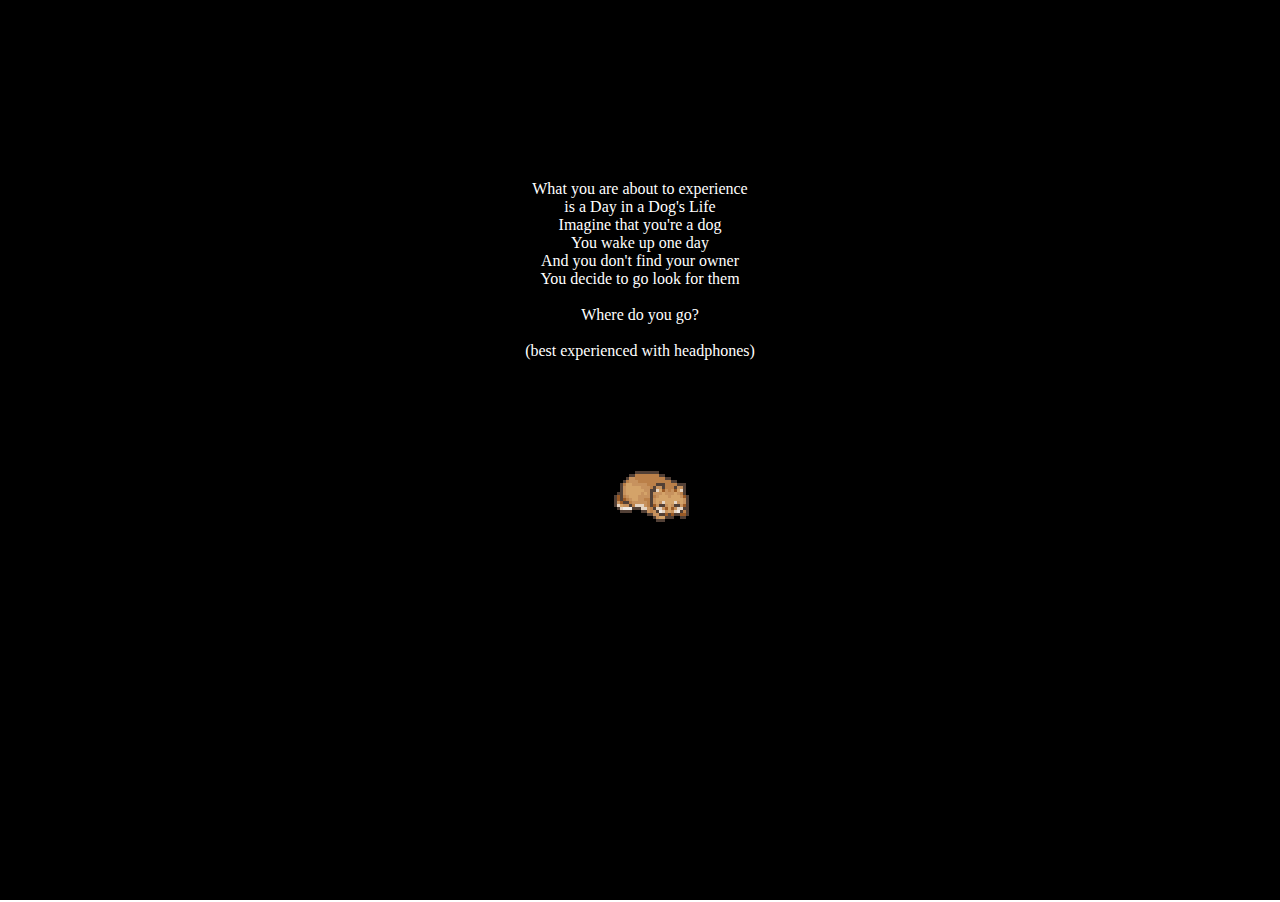
==== assignment2/index.html @ f5a2a83b "fixed click grey screen problem" ====
<!DOCTYPE html>
<html>

    <head>
      <meta charset = 'utf-8'>
      <link rel  = "stylesheet" href= 'style.css'>
      <!-- <script src = "script.js"> </script> -->
      <meta name="viewport" content="width=device-width, initial-scale=1">
      <title>A Day in A Dog's Life </title>
    </head>
<body>
  <div id='main'>
    <header>
      <div class = "container">
        <div class = "title">
          <h1> A Day in A Dog's Life</h1>
        </div>
      </div>
    </header>

    <section id = "map">
        <div class ="box" id = "img1" onclick=change(block1)>
          <h3> fishmarket </h3>
          <img class="things" src="fishMarket.png">
        </div>
        <div class ="box" id = "img2" onclick=change(block2)>
          <h3>park</h3>
          <img class="things" src="fishMarket.png">
        </div>
        <div class ="box" id = "img3" onclick=change(block3)>
          <h3>café</h3>
          <img class="things" src="fishMarket.png">
        </div>
        <div class ="box" id = "img4" onclick=change(block4)>
          <h3>construction site</h3>
          <img class="things" src="fishMarket.png">
        </div>
    </section>
  </div>
  <div id="popup">
    <p>
      What you are about to experience <br>
      is a Day in a Dog's Life<br>
      Imagine that you're a dog<br>
      You wake up one day <br>
      And you don't find your owner<br>
      You decide to go look for them<br><br>

      Where do you go?<br><br>

      (best experienced with headphones)
    </p>
    <img src='doge.gif' id='gif'>
  </div>
</body>
<script src="script.js"></script>
</html>
---- assignment2/style.css ----
html,
body{
  position:absolute;
  margin: 0;
  top: 0px;
  left: 0px;
  bottom: 0px;
  right: 0px;
  height:100%;
  width:100%;
}

.container {
  height: 10%;
  width:100%;
  text-align:center;
  vertical-align:middle;
  border: 1px solid black;
  position:absolute;
  border-bottom: 0px;
}

#map {
  position:absolute;
  top:10%;
  height: 90%;
  width:100%;
  border: 1px solid black;
  font-family: 'Open Sans';
  overflow: scroll;
}

.box{
  position: absolute;
}

#img1{
  top:1%;
  left:1%;
  height: 48.5%;
  width: 48.5%;
  cursor: pointer;

}

#img2{
  top:1%;
  left:50.5%;
  right:2%;
  height: 48.5%;
  width: 48.5%;
  cursor: pointer;
}

#img3{
  left:1%;
  top:50.5%;
  bottom:1%;
  height: 48.5%;
  width: 48.5%;
  cursor: pointer;
}

#img4{

  top:50.5%;
  left:50.5%;
  bottom:1%;
  right:1%;
  height: 48.5%;
  width: 48.5%;
  cursor: pointer;

}
.things{
  position:absolute;
  filter:grayscale(80%);
  height:100%;
  width:100%;
}
.box:hover{
  filter:grayscale(0%);
  border: 5px solid green;
}
#popup{
  position:fixed;
  margin: 0;
  top: 0px;
  left: 0px;
  bottom: 0px;
  right: 0px;
  height:100%;
  width:100%;
  align-content:center;
  background-color:black;
  margin:auto;
}
p{

  margin: 0;
  position: absolute;
  top: 30%;
  left: 50%;
  transform: translate(-50%, -50%);
  color:white;
  text-align:center;
}

#gif{
  position: absolute;
  top: 48%;
  left: 47%;
  z-index:60;
}
#main{
  background-image:url('map.jpg');
  position:absolute;
  margin: 0;
  top: 0px;
  left: 0px;
  bottom: 0px;
  right: 0px;
  height:100%;
  width:100%;
  color:black;
}
h3{
  z-index:1;
  position:absolute;
  right:5%;
  bottom:5%;
  color:white;
}
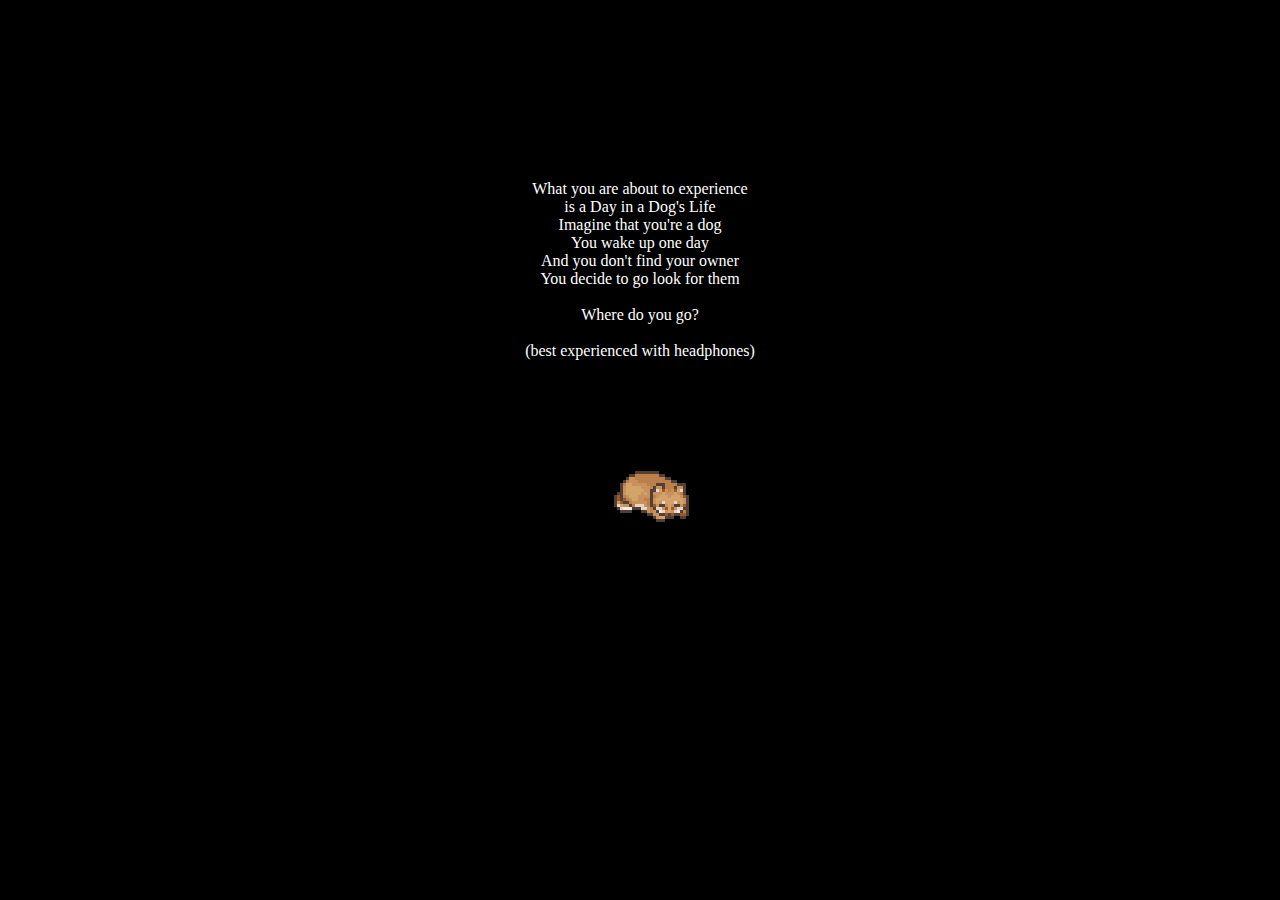
==== commit 846e0058: "Add files via upload" ====
--- a/assignment2/index.html
+++ b/assignment2/index.html
@@ -13,31 +13,31 @@
     <header>
       <div class = "container">
         <div class = "title">
-          <h1> A Day in A Dog's Life</h1>
+          <h1> A DAY IN A DOG'S LIFE</h1>
         </div>
       </div>
     </header>
 
     <section id = "map">
         <div class ="box" id = "img1" onclick=change(block1)>
-          <h3> fishmarket </h3>
+          <h3>FISHMARKET</h3>
           <img class="things" src="fishMarket.png">
         </div>
         <div class ="box" id = "img2" onclick=change(block2)>
-          <h3>park</h3>
-          <img class="things" src="fishMarket.png">
+          <h3>PARK</h3>
+          <img class="things" src="park.jpg">
         </div>
         <div class ="box" id = "img3" onclick=change(block3)>
-          <h3>café</h3>
-          <img class="things" src="fishMarket.png">
+          <h3>CAFÉ</h3>
+          <img class="things" src="cafe.jpg">
         </div>
         <div class ="box" id = "img4" onclick=change(block4)>
-          <h3>construction site</h3>
-          <img class="things" src="fishMarket.png">
+          <h3>BEACH</h3>
+          <img class="things" src="beach.jpg">
         </div>
     </section>
   </div>
-  <div id="popup">
+  <div id="popup" class='screen' onclick=fadeOut(popup,main)>
     <p>
       What you are about to experience <br>
       is a Day in a Dog's Life<br>
@@ -52,6 +52,28 @@
     </p>
     <img src='doge.gif' id='gif'>
   </div>
+  <div id='ending1' class='ending' onclick=fadeOut(ending1,main)>
+    <p>
+      this is the text <br>
+      of ending 1<br>
+      click wherever to start again
+    </p>
+  </div>
+    <div id='ending2' class='ending' onclick=fadeOut(ending2,main)>
+    <p>
+      this is the text <br>
+      of ending 2 <br>
+      click wherever to start again
+    </p>
+  </div>
+    <div id='ending3' class='ending' onclick=fadeOut(ending3,main)>
+    <p>
+      this is the text <br>
+      of ending 3<br>
+      click wherever to start again
+    </p>
+  </div>
 </body>
+<script type="text/javascript" src="howler.js"></script>
 <script src="script.js"></script>
 </html>
--- a/assignment2/style.css
+++ b/assignment2/style.css
@@ -15,7 +15,6 @@
   width:100%;
   text-align:center;
   vertical-align:middle;
-  border: 1px solid black;
   position:absolute;
   border-bottom: 0px;
 }
@@ -25,9 +24,8 @@
   top:10%;
   height: 90%;
   width:100%;
-  border: 1px solid black;
   font-family: 'Open Sans';
-  overflow: scroll;
+
 }
 
 .box{
@@ -78,9 +76,11 @@
   height:100%;
   width:100%;
 }
+.things:hover{
+  filter:grayscale(0%);
+}
 .box:hover{
-  filter:grayscale(0%);
-  border: 5px solid green;
+  border: 5px solid   #947a63;
 }
 #popup{
   position:fixed;
@@ -94,6 +94,21 @@
   align-content:center;
   background-color:black;
   margin:auto;
+}
+.ending{
+  position:fixed;
+  margin: 0;
+  top: 0px;
+  left: 0px;
+  bottom: 0px;
+  right: 0px;
+  height:100%;
+  width:100%;
+  align-content:center;
+  background-color:black;
+  margin:auto;
+  visibility:hidden;
+  opacity:0;
 }
 p{
 
@@ -130,4 +145,12 @@
   right:5%;
   bottom:5%;
   color:white;
+  font:bold x-large Bahnschrift ;
+
+  text-shadow: -3px 0 black, 0 3px black, 3px 0 black, 0 -3px black;
 }
+h1{
+  font:bold xx-large Bahnschrift ;
+  color:white;
+  text-shadow: -3px 0 black, 0 3px black, 3px 0 black, 0 -3px black;
+}
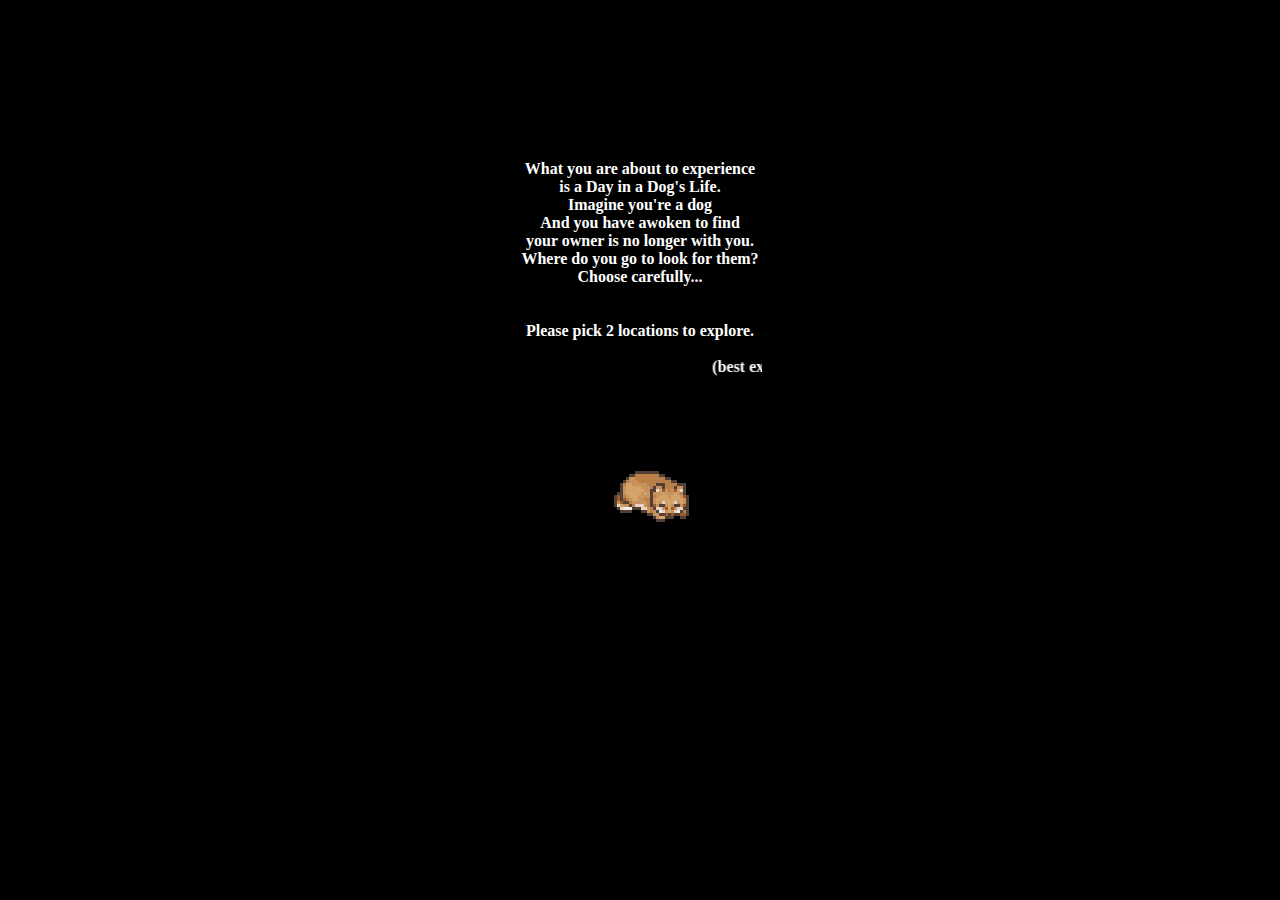
==== commit c0ab3756: "code" ====
--- a/assignment2/index.html
+++ b/assignment2/index.html
@@ -38,19 +38,26 @@
     </section>
   </div>
   <div id="popup" class='screen' onclick=fadeOut(popup,main)>
-    <p>
+    <h4>
       What you are about to experience <br>
-      is a Day in a Dog's Life<br>
-      Imagine that you're a dog<br>
-      You wake up one day <br>
-      And you don't find your owner<br>
-      You decide to go look for them<br><br>
+      is a Day in a Dog's Life.<br>
+      Imagine you're a dog<br>
+      And you have awoken to find <br>
+      your owner is no longer with you. <br>
+      Where do you go to look for them?<br>
+      Choose carefully...<br><br><br>
+      Please pick 2 locations to explore.<br><br>
 
-      Where do you go?<br><br>
 
-      (best experienced with headphones)
-    </p>
+      <marquee>(best experienced with headphones)</marquee>
+
+
+
+    </h4>
     <img src='doge.gif' id='gif'>
+
+
+
   </div>
   <div id='ending1' class='ending' onclick=fadeOut(ending1,main)>
     <p>
--- a/assignment2/style.css
+++ b/assignment2/style.css
@@ -110,7 +110,7 @@
   visibility:hidden;
   opacity:0;
 }
-p{
+h4{
 
   margin: 0;
   position: absolute;
@@ -154,3 +154,8 @@
   color:white;
   text-shadow: -3px 0 black, 0 3px black, 3px 0 black, 0 -3px black;
 }
+/* h2{
+  z-index: 1;
+  position:absolute;
+  text-shadow: -3px 0 black, 0 3px black, 3px 0 black, 0 -3px black;
+} */
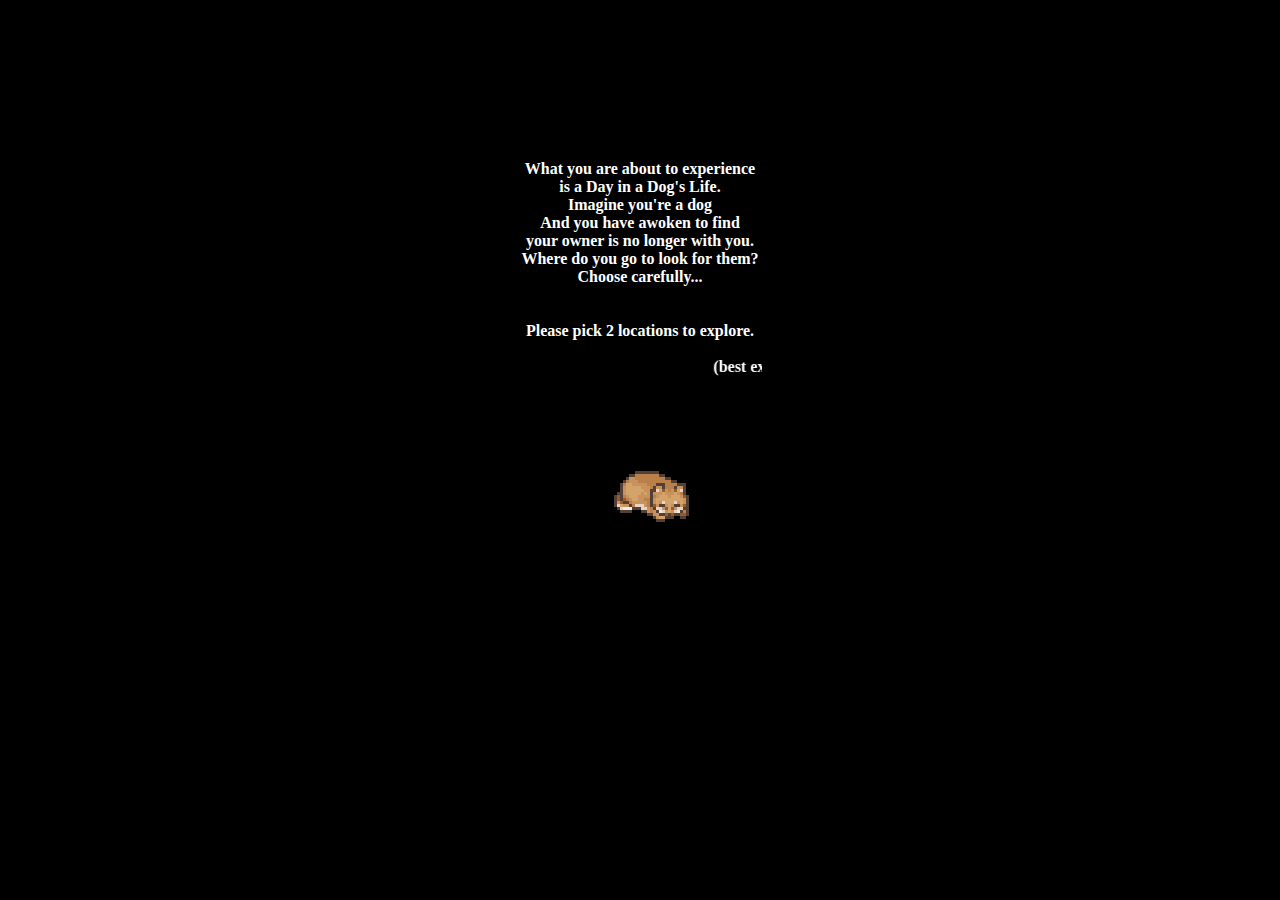
==== commit 735c114e: "Update index.html" ====
--- a/assignment2/index.html
+++ b/assignment2/index.html
@@ -61,22 +61,19 @@
   </div>
   <div id='ending1' class='ending' onclick=fadeOut(ending1,main)>
     <p>
-      this is the text <br>
-      of ending 1<br>
+      Sorry, you just died from a horrible car accident.. <br>
       click wherever to start again
     </p>
   </div>
     <div id='ending2' class='ending' onclick=fadeOut(ending2,main)>
     <p>
-      this is the text <br>
-      of ending 2 <br>
+      Congrats! You have found a new owner and a new home! <br>
       click wherever to start again
     </p>
   </div>
     <div id='ending3' class='ending' onclick=fadeOut(ending3,main)>
     <p>
-      this is the text <br>
-      of ending 3<br>
+      Congrats! You have just found your long lost owner!<br>
       click wherever to start again
     </p>
   </div>
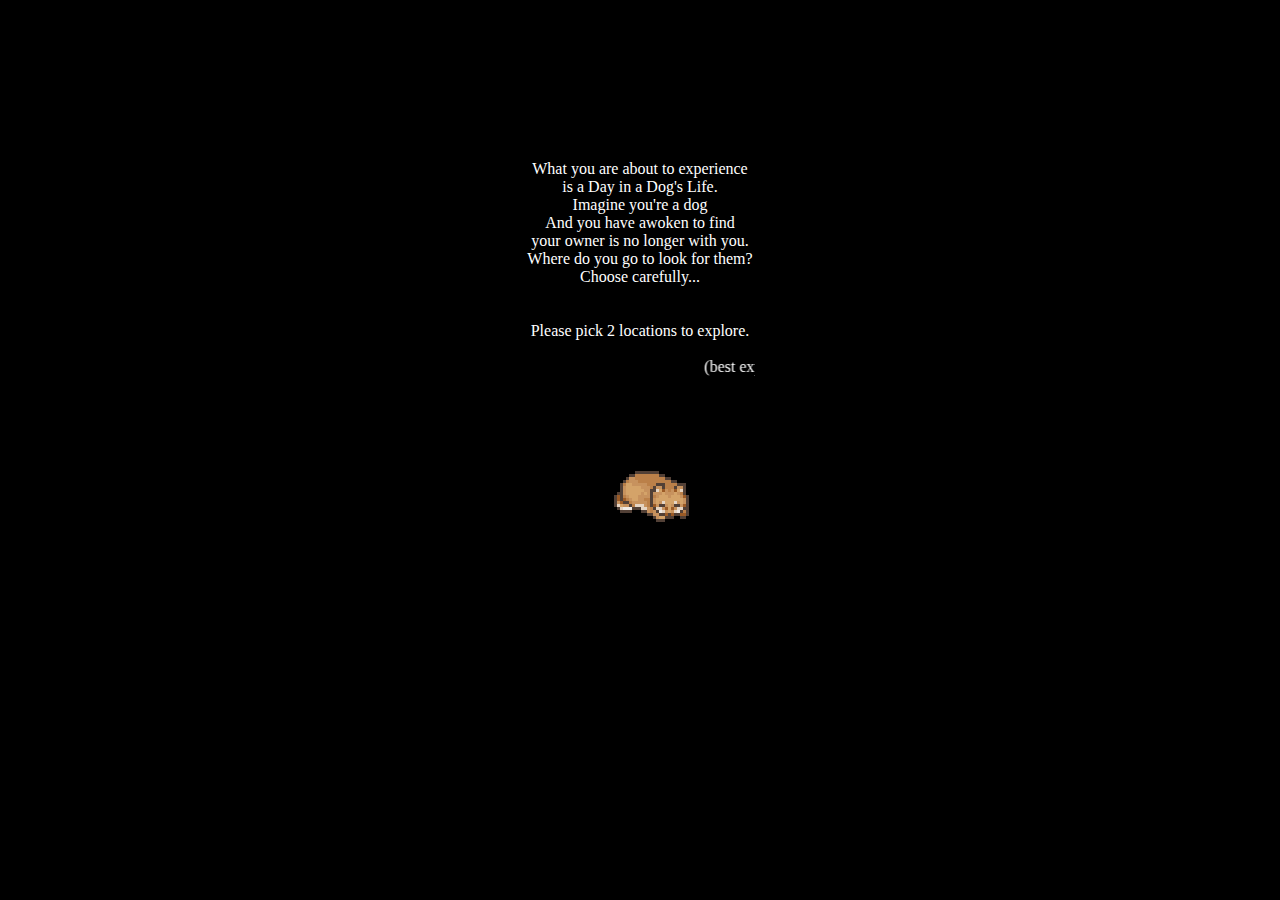
==== commit 062580f4: "Update index.html" ====
--- a/assignment2/index.html
+++ b/assignment2/index.html
@@ -38,7 +38,7 @@
     </section>
   </div>
   <div id="popup" class='screen' onclick=fadeOut(popup,main)>
-    <h4>
+    <p>
       What you are about to experience <br>
       is a Day in a Dog's Life.<br>
       Imagine you're a dog<br>
@@ -53,7 +53,7 @@
 
 
 
-    </h4>
+    </p>
     <img src='doge.gif' id='gif'>
 
 
--- a/assignment2/style.css
+++ b/assignment2/style.css
@@ -110,7 +110,7 @@
   visibility:hidden;
   opacity:0;
 }
-h4{
+p{
 
   margin: 0;
   position: absolute;
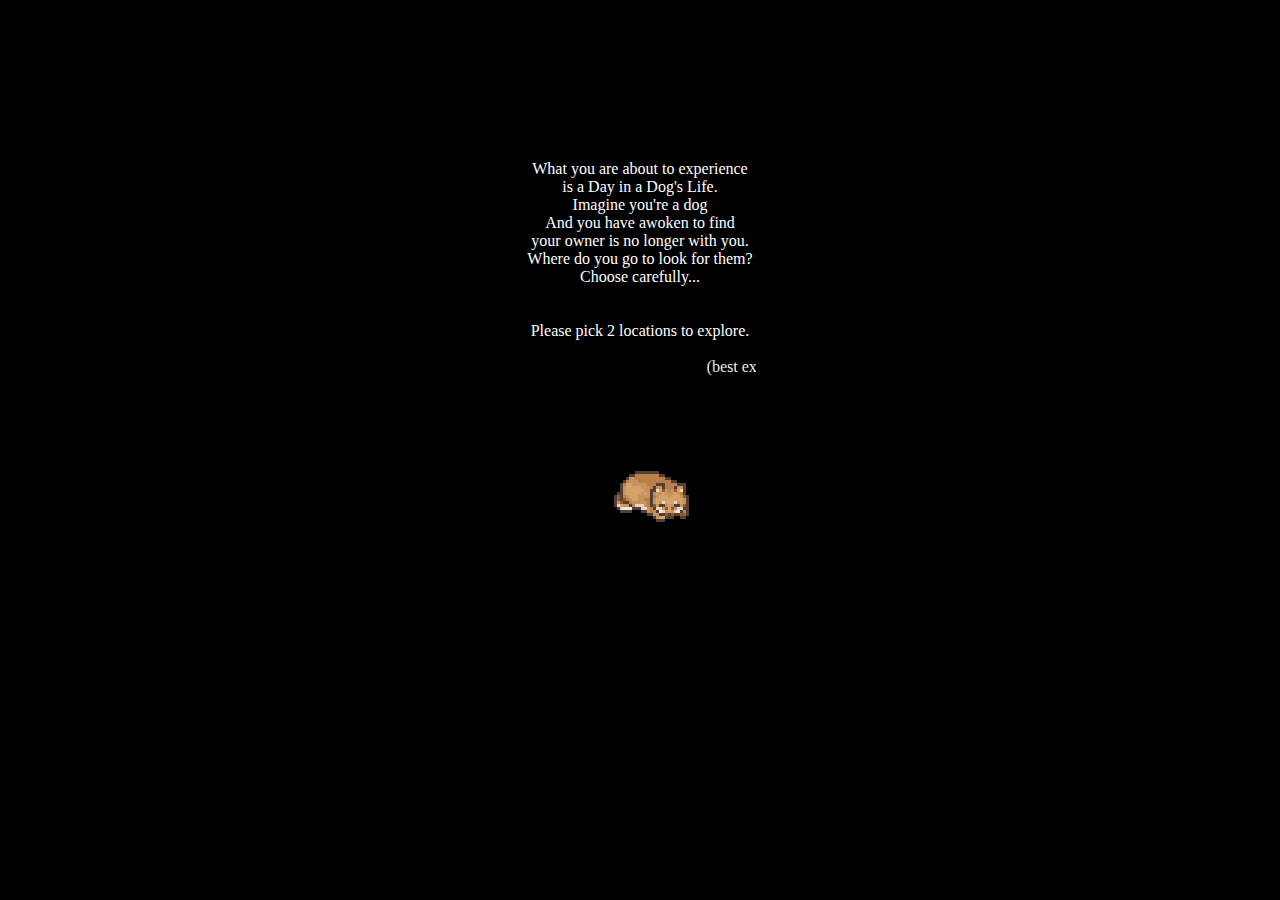
==== commit 1eb33a4c: "Add files via upload" ====
--- a/assignment2/index.html
+++ b/assignment2/index.html
@@ -61,7 +61,7 @@
   </div>
   <div id='ending1' class='ending' onclick=fadeOut(ending1,main)>
     <p>
-      Sorry, you just died from a horrible car accident.. <br>
+      Sorry, you have just met an unexpected end.. <br>
       click wherever to start again
     </p>
   </div>
